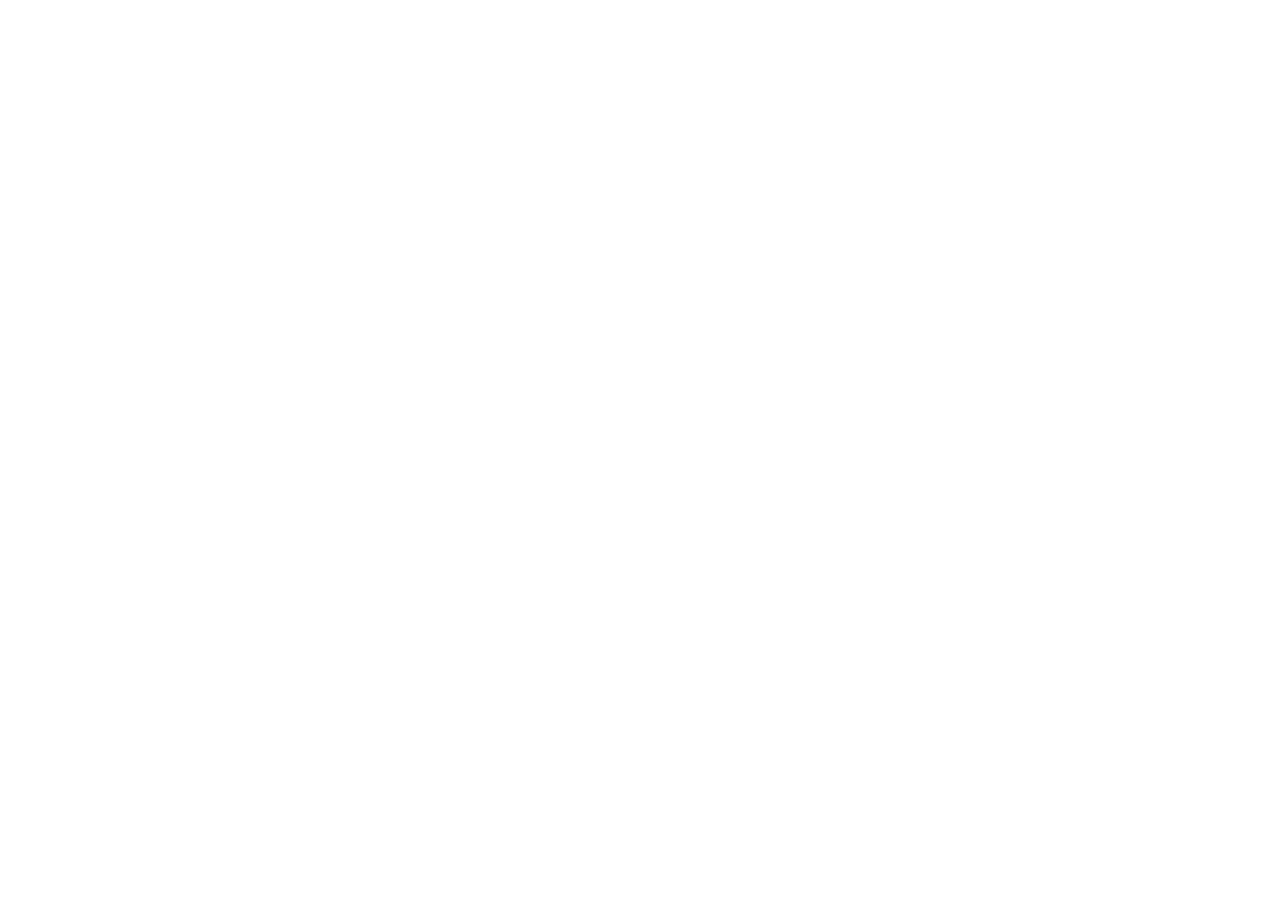
==== index.html @ 2f80bab9 "Implemented the basic functionality and user interaction of the seat-selection view." ====
<!DOCTYPE html>
<html lang="en">
<head>
    <meta charset="UTF-8">
    <meta http-equiv="X-UA-Compatible" content="IE=edge">
    <meta name="viewport" content="width=device-width, initial-scale=1.0">
    <title>Movie Theatre App | Landing page.</title>
</head>
<body>
    
</body>
</html>
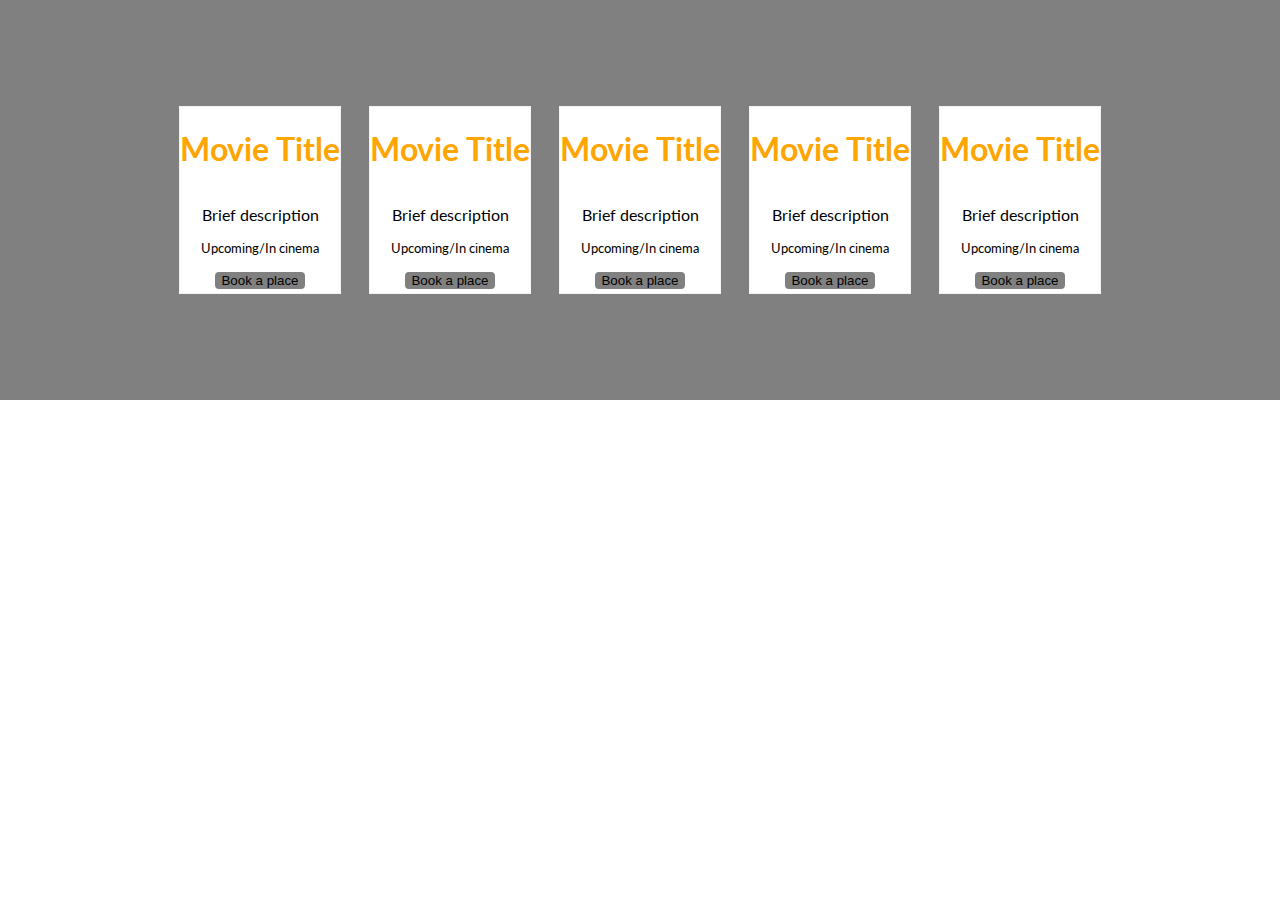
==== commit aa3b3618: "Forgot to add a few files to the previous commit." ====
--- a/index.html
+++ b/index.html
@@ -5,8 +5,61 @@
     <meta http-equiv="X-UA-Compatible" content="IE=edge">
     <meta name="viewport" content="width=device-width, initial-scale=1.0">
     <title>Movie Theatre App | Landing page.</title>
+
+    <!-- Font Awesome CDN. -->
+    <link rel="stylesheet" href="https://cdnjs.cloudflare.com/ajax/libs/font-awesome/6.1.1/css/all.min.css" 
+    integrity="sha512-KfkfwYDsLkIlwQp6LFnl8zNdLGxu9YAA1QvwINks4PhcElQSvqcyVLLD9aMhXd13uQjoXtEKNosOWaZqXgel0g==" 
+    crossorigin="anonymous" 
+    referrerpolicy="no-referrer" />
+
+    <!-- Custom styling rules for this particular view/page.-->
+    <link rel="stylesheet" href="./static/movie-theatre-app/style/index.css" type="text/css">
 </head>
 <body>
-    
+
+    <div class="container" id="movie-selection-carousel">
+      
+        <i class="fa-solid fa-arrow-left" id="left-arrow"></i>
+        
+
+        <div class="movie-card">
+            <h1>Movie Title</h1>
+            <p>Brief description</p>
+            <small>Upcoming/In cinema</small>
+            <button class="btn" id="booking-btn">Book a place</button>
+        </div>
+
+        <div class="movie-card">
+            <h1>Movie Title</h1>
+            <p>Brief description</p>
+            <small>Upcoming/In cinema</small>
+            <button class="btn" id="booking-btn">Book a place</button>
+        </div>
+
+        <div class="movie-card">
+            <h1>Movie Title</h1>
+            <p>Brief description</p>
+            <small>Upcoming/In cinema</small>
+            <button class="btn" id="booking-btn">Book a place</button>
+        </div>
+
+        <div class="movie-card">
+            <h1>Movie Title</h1>
+            <p>Brief description</p>
+            <small>Upcoming/In cinema</small>
+            <button class="btn" id="booking-btn">Book a place</button>
+        </div>
+
+        <div class="movie-card">
+            <h1>Movie Title</h1>
+            <p>Brief description</p>
+            <small>Upcoming/In cinema</small>
+            <button class="btn" id="booking-btn">Book a place</button>
+        </div>
+
+        <i class="fa-solid fa-arrow-right" id="right-arrow"></i>
+    </div>
+
+    <script src="./static/movie-theatre-app/java-script/movie-selection-carousel.js"></script>
 </body>
 </html>--- a/static/movie-theatre-app/style/index.css
+++ b/static/movie-theatre-app/style/index.css
@@ -0,0 +1,56 @@
+@import url('https://fonts.googleapis.com/css2?family=Lato&display=swap');
+
+* {
+    box-sizing: border-box;
+}
+
+body{
+    display: flex;
+    justify-content: center;
+    align-items: center;
+    margin: 0;
+
+    font-family: 'Lato', sans-serif;
+}
+
+.container{
+    height: 400px;
+    width: 100%;
+    background-color: gray;
+    display: inline-flex;
+    align-items: center;
+    justify-content: center;
+}
+
+.movie-card{
+    display: flex;
+    justify-content: center;
+    align-items: center;
+    flex-direction: column;
+    background-color: #ffffff;
+    margin: 14px;
+    border: 1px solid #f4f4f4;
+}
+
+.movie-card h1{
+    color: orange;    
+}
+
+.btn{
+    cursor: pointer;
+    margin-top: 16px;
+    margin-bottom: 4px;
+    border: 0;
+    border-radius: 4px;
+    background-color: gray;
+}
+
+.btn:hover{
+
+    border: 2px solid black;
+}
+
+i{
+    cursor: pointer;
+    font-size: 20px;
+}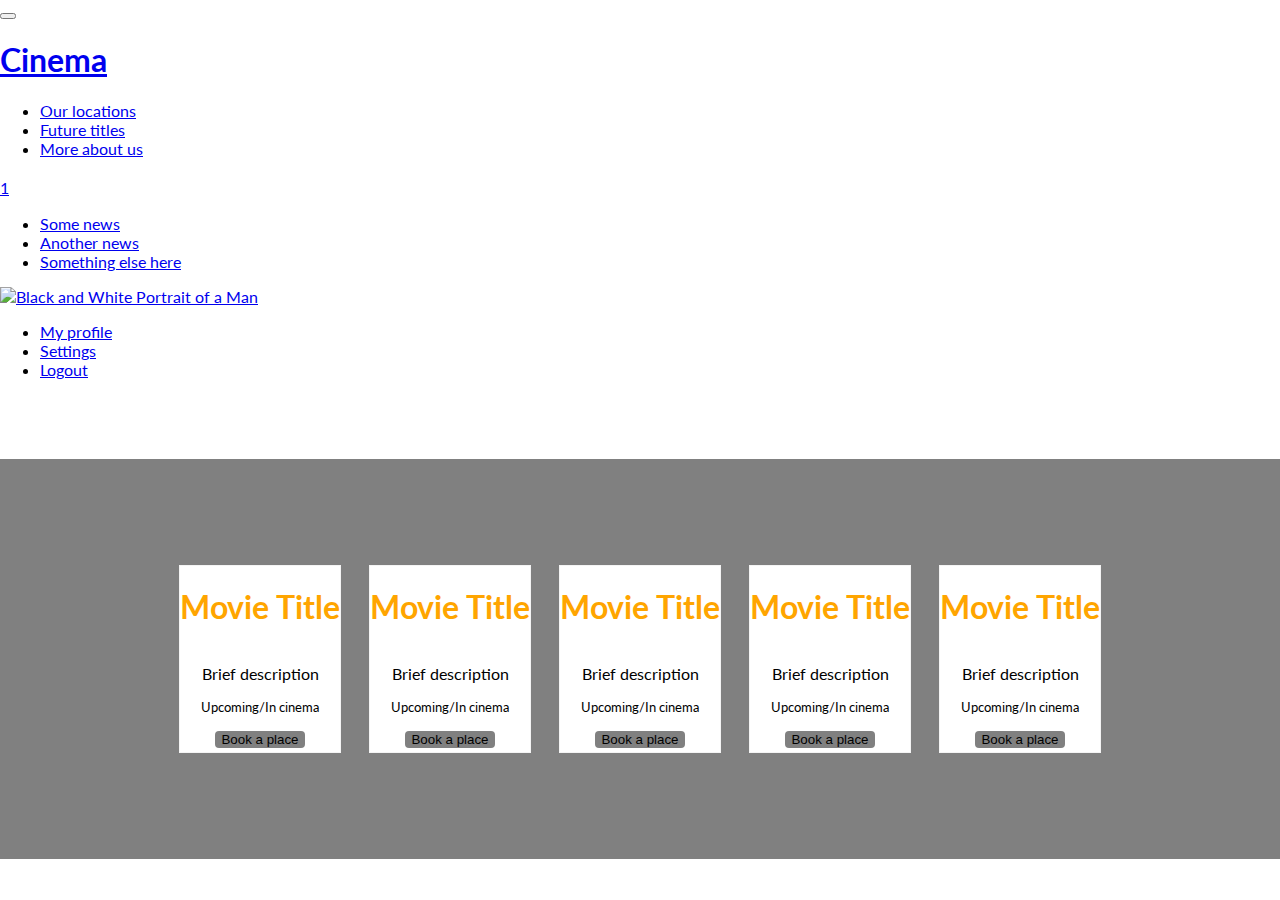
==== commit 5d6fb056: "I returned to the project and I commenced working a tad on some of the JavaScript functionalities fo" ====
--- a/index.html
+++ b/index.html
@@ -12,10 +12,122 @@
     crossorigin="anonymous" 
     referrerpolicy="no-referrer" />
 
+    <!-- Boostrap CDN. -->
+    <link rel="stylesheet" href="https://cdn.jsdelivr.net/npm/bootstrap@5.1.3/dist/css/bootstrap.min.css" 
+    integrity="sha384-1BmE4kWBq78iYhFldvKuhfTAU6auU8tT94WrHftjDbrCEXSU1oBoqyl2QvZ6jIW3" crossorigin="anonymous">
+
     <!-- Custom styling rules for this particular view/page.-->
     <link rel="stylesheet" href="./static/movie-theatre-app/style/index.css" type="text/css">
 </head>
 <body>
+
+    <nav class="navbar navbar-expand-lg navbar-light bg-light">
+        <div class="container-fluid">
+            <!-- Toggle button for mobile screens or screens whose height does not naturally accomodate the dimensions of the navbar. -->
+            <button
+                class="navbar-toggler"
+                type="button"
+                data-mbd-toggle="collapse"
+                data-mbd-target="#navbarContent"
+                aria-controls="navbarContent"
+                aria-expanded="false"
+                aria-label="Toggle navigation menu."
+            >
+                <i class="fa-solid fa-bars"></i>
+            </button>
+
+            <div class="collapse navbar-collapse" id="navbarContent">
+                <!--The brand is going to be displayed with the aid of the follow anchor point element.-->
+                <a class="navbar-brand mt-2 mt-lg-0" href="#">
+                    <h1>Cinema</h1>
+                </a>
+
+                <!-- Left links -->
+                <ul class="navbar-nav me-auto mb-2 mb-lg-0">
+                    <li class="nav-item">
+                        <a class="nav-link" href="#">Our locations</a>
+                    </li>
+                    <li class="nav-item">
+                        <a class="nav-link" href="#">Future titles</a>
+                    </li>
+                    <li class="nav-item">
+                        <a class="nav-link" href="#">More about us</a>
+                    </li>
+                </ul>
+
+                 <!-- Right elements -->
+    <div class="d-flex align-items-center">
+        <!-- Icon -->
+        <a class="text-reset me-3" href="#">
+          <i class="fas fa-shopping-cart"></i>
+        </a>
+  
+        <!-- Notifications -->
+        <div class="dropdown">
+          <a
+            class="text-reset me-3 dropdown-toggle hidden-arrow"
+            href="#"
+            id="navbarDropdownMenuLink"
+            role="button"
+            data-mdb-toggle="dropdown"
+            aria-expanded="false"
+          >
+            <i class="fas fa-bell"></i>
+            <span class="badge rounded-pill badge-notification bg-danger">1</span>
+          </a>
+          <ul
+            class="dropdown-menu dropdown-menu-end"
+            aria-labelledby="navbarDropdownMenuLink"
+          >
+            <li>
+              <a class="dropdown-item" href="#">Some news</a>
+            </li>
+            <li>
+              <a class="dropdown-item" href="#">Another news</a>
+            </li>
+            <li>
+              <a class="dropdown-item" href="#">Something else here</a>
+            </li>
+          </ul>
+        </div>
+        <!-- Avatar -->
+        <div class="dropdown">
+          <a
+            class="dropdown-toggle d-flex align-items-center hidden-arrow"
+            href="#"
+            id="navbarDropdownMenuAvatar"
+            role="button"
+            data-mdb-toggle="dropdown"
+            aria-expanded="false"
+          >
+            <img
+              src="https://mdbcdn.b-cdn.net/img/new/avatars/2.webp"
+              class="rounded-circle"
+              height="25"
+              alt="Black and White Portrait of a Man"
+              loading="lazy"
+            />
+          </a>
+          <ul
+            class="dropdown-menu dropdown-menu-end"
+            aria-labelledby="navbarDropdownMenuAvatar"
+          >
+            <li>
+              <a class="dropdown-item" href="#">My profile</a>
+            </li>
+            <li>
+              <a class="dropdown-item" href="#">Settings</a>
+            </li>
+            <li>
+              <a class="dropdown-item" href="#">Logout</a>
+            </li>
+          </ul>
+        </div>
+      </div>
+
+            </div>
+        </div>
+    </nav>
 
     <div class="container" id="movie-selection-carousel">
       
@@ -60,6 +172,13 @@
         <i class="fa-solid fa-arrow-right" id="right-arrow"></i>
     </div>
 
+    <!-- JavaScript CDN. -->
+    <script src="https://cdn.jsdelivr.net/npm/bootstrap@5.1.3/dist/js/bootstrap.min.js" 
+    integrity="sha384-QJHtvGhmr9XOIpI6YVutG+2QOK9T+ZnN4kzFN1RtK3zEFEIsxhlmWl5/YESvpZ13" crossorigin="anonymous"></script>
+    <!-- JavaScript bundle CDN. -->
+    <script src="https://cdn.jsdelivr.net/npm/bootstrap@5.1.3/dist/js/bootstrap.bundle.min.js" 
+    integrity="sha384-ka7Sk0Gln4gmtz2MlQnikT1wXgYsOg+OMhuP+IlRH9sENBO0LRn5q+8nbTov4+1p" crossorigin="anonymous"></script>
+    <!-- Custom JavaScript for the current view/page. -->
     <script src="./static/movie-theatre-app/java-script/movie-selection-carousel.js"></script>
 </body>
 </html>--- a/static/movie-theatre-app/style/index.css
+++ b/static/movie-theatre-app/style/index.css
@@ -9,11 +9,13 @@
     justify-content: center;
     align-items: center;
     margin: 0;
-
+    width: 100%;
+    flex-direction: column;
     font-family: 'Lato', sans-serif;
 }
 
 .container{
+    margin-top: 5%;
     height: 400px;
     width: 100%;
     background-color: gray;
@@ -47,10 +49,15 @@
 
 .btn:hover{
 
-    border: 2px solid black;
+    opacity: 0.8;
 }
 
 i{
     cursor: pointer;
     font-size: 20px;
+}
+
+nav{
+
+    width: 100%;
 }